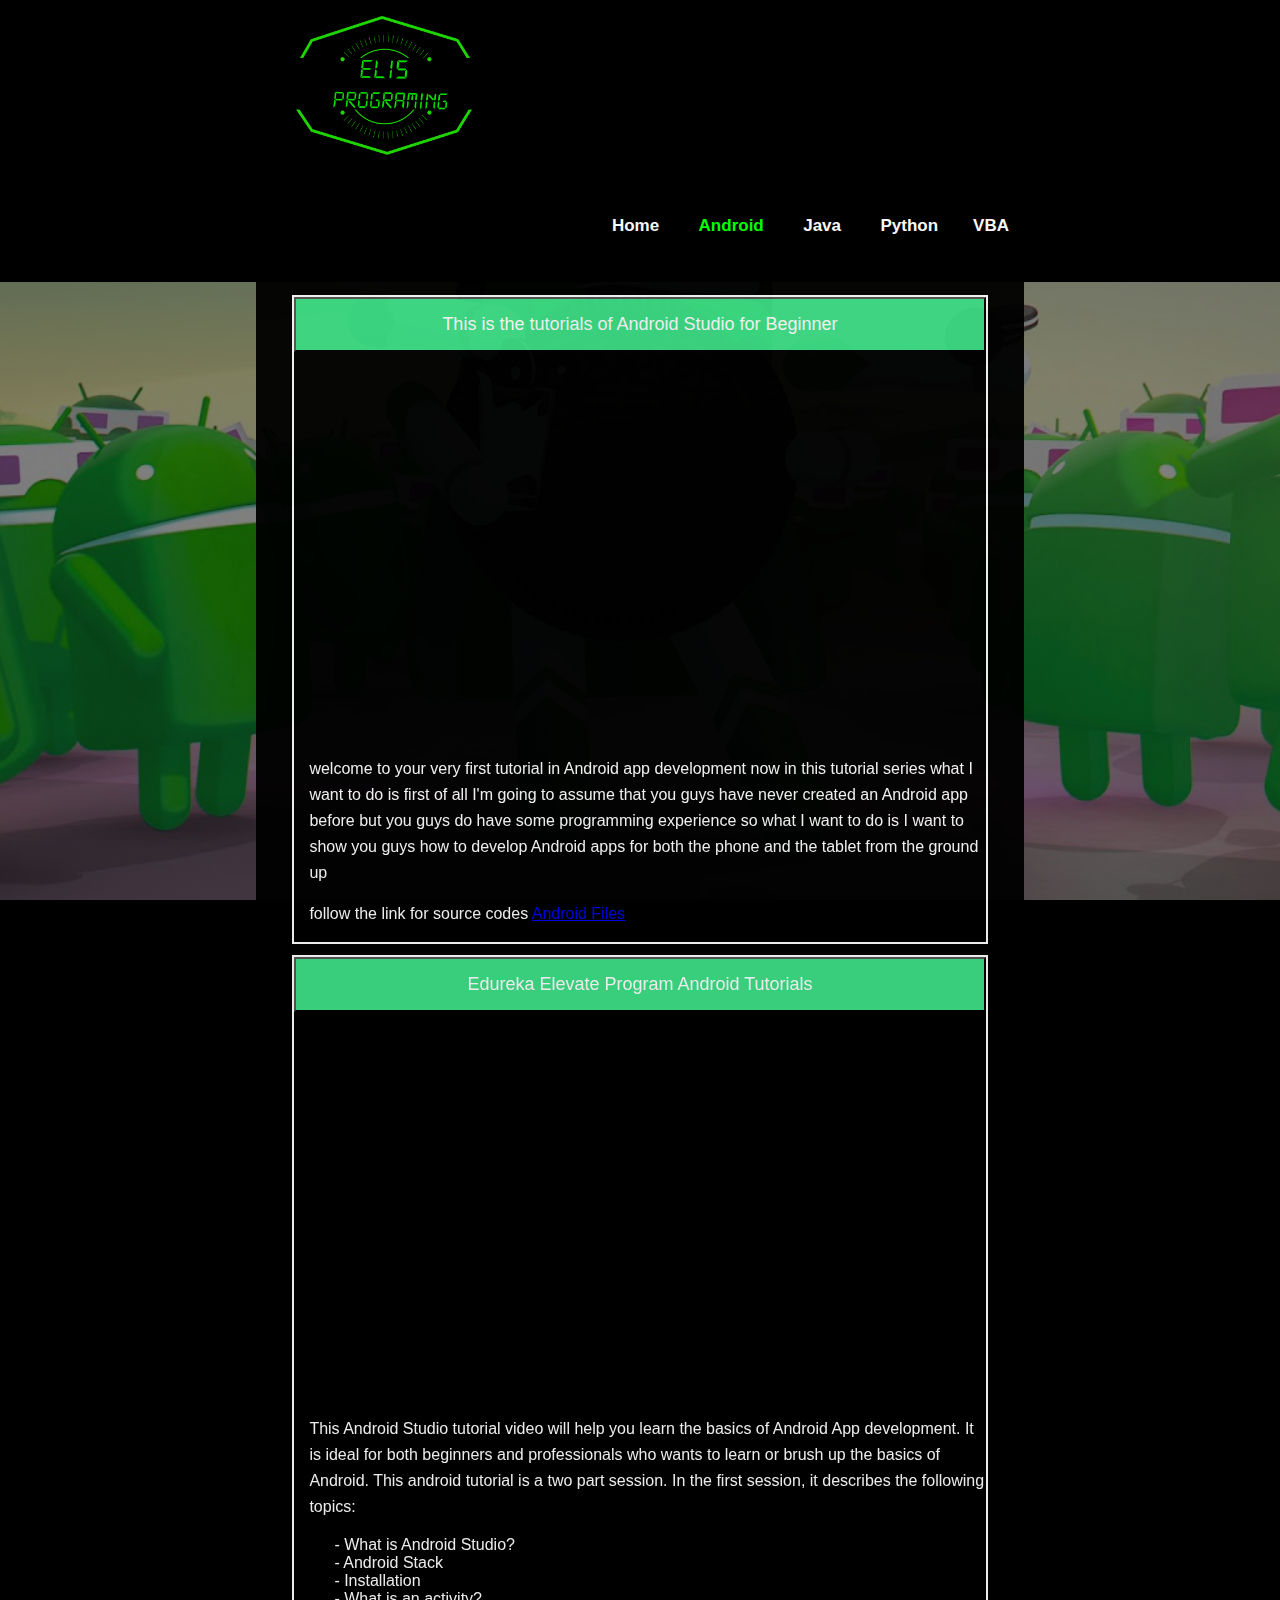
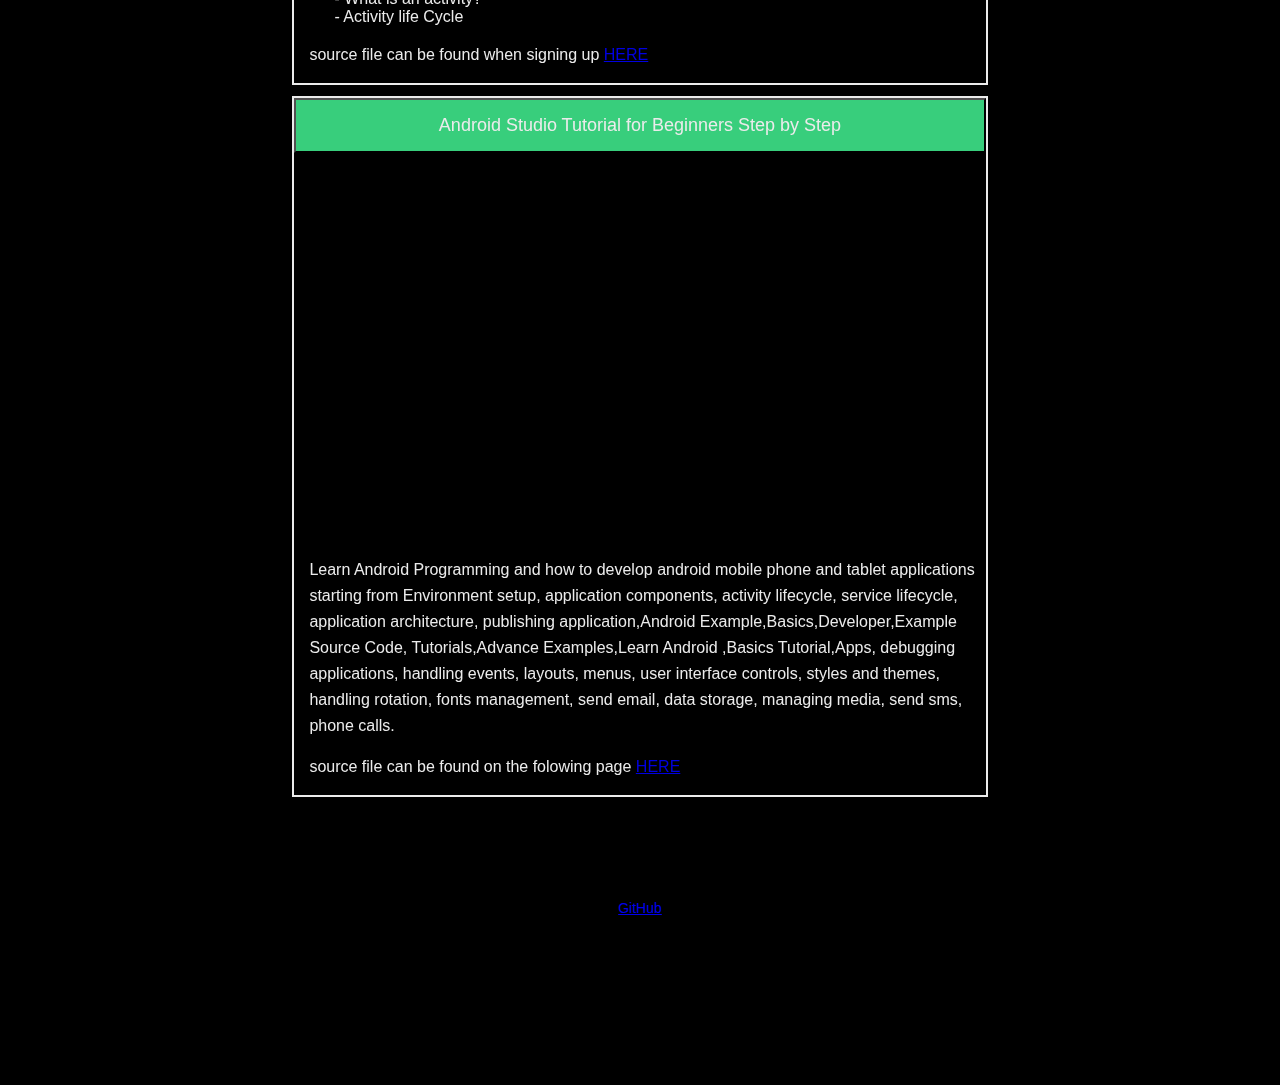
==== android.html @ 009759c1 "Added page for android..." ====
<!DOCTYPE html>
<html>
    <head>
        <title>ELI5 - Android</title>
        <link rel="stylesheet" href="css/base.css" type="text/css">
        <link rel="stylesheet" href="css/android.css" type="text/css">
        <script src="js/eli5.js"></script>
    </head>

    <body>
        <!-- HEADER -->
        <header class="header-section">
            <div class="logo">
                <a href="./index.html">
                    <img src="images/logo.png" alt="">
                </a>
            </div>
            <div class="menubar">
                <ul>
                    <li><a href="./index.html">Home</a></li>
                    <li class="active"><a href="./android.html">Android</a></li>
                    <li><a href="./java.html">Java</a></li>
                    <li><a href="./python.html">Python</a>
                    <li><a href="./vba.html">VBA</a></li>
                    </li>
                </ul>
            </div>
        </header>
        <!-- HEADER END -->

        <!-- CONTENT -->
        <section class="content-section">
            <div class="container">
                <div class="video">
                    <button class="video-button" onclick="event_expand('new-boston')">This is the tutorials of Android Studio for Beginner</button>
                    <div class="video-text" id="new-boston">
                        <iframe class="video-iframe" src="https://www.youtube.com/embed/videoseries?list=PL6gx4Cwl9DGBsvRxJJOzG4r4k_zLKrnxl" frameborder="0" allow="accelerometer; autoplay; encrypted-media; gyroscope; picture-in-picture" allowfullscreen></iframe>
                        <div class="text">
                            <p>welcome to your very first
                                tutorial in Android app development now
                                in this tutorial series what I want to
                                do is first of all I'm going to assume
                                that you guys have never created an
                                Android app before but you guys do have
                                some programming experience so what I
                                want to do is I want to show you guys
                                how to develop Android apps for both the
                                phone and the tablet from the ground up</p>
                            <p>follow the link for source codes <a href="https://github.com/buckyroberts/Source-Code-from-Tutorials/tree/master/Android_Beginners" target="_blank">Android Files</a> </p>
                        </div>
                    </div>
                </div>

                <div class="video">
                    <button class="video-button" onclick="event_expand('edureka')">Edureka Elevate Program Android Tutorials</button>
                    <div class="video-text" id="edureka">
                        <iframe class="video-iframe" src="https://www.youtube.com/embed/videoseries?list=PL9ooVrP1hQOFUMO28LGDXqzdCeeo60sAL" frameborder="0" allow="accelerometer; autoplay; encrypted-media; gyroscope; picture-in-picture" allowfullscreen></iframe>
                        <div class="text">
                            <p>This Android Studio tutorial video will help you learn the basics of Android App development.
                                It is ideal for both beginners and professionals who wants to learn or brush up the basics of Android.
                                This android tutorial is a two part session. In the first session, it describes the following topics:</p>
                                <ul>
                                <li>- What is Android Studio?</li>
                                <li>- Android Stack</li>
                                <li>- Installation</li>
                                <li>- What is an activity?</li>
                                <li>- Activity life Cycle</li>
                                </ul>
                            <p>source file can be found when signing up <a href="https://www.edureka.co/edureka-elevate/software-programming?utm_source=youtube&utm_medium=desc&utm_campaign=elevate-android" target="_blank" >HERE</a> </p>
                        </div>
                    </div>
                </div>

                <div class="video">
                    <button class="video-button" onclick="event_expand('programming-knowledge')">Android Studio Tutorial for Beginners Step by Step</button>
                    <div class="video-text" id="programming-knowledge">
                        <iframe class="video-iframe" src="https://www.youtube.com/embed/videoseries?list=PLS1QulWo1RIbb1cYyzZpLFCKvdYV_yJ-E" frameborder="0" allow="accelerometer; autoplay; encrypted-media; gyroscope; picture-in-picture" allowfullscreen></iframe>
                        <div class="text">
                            <p> Learn Android Programming and how to develop android mobile phone and tablet applications starting from Environment setup, application components,
                                activity lifecycle, service lifecycle, application architecture, publishing application,Android Example,Basics,Developer,Example Source Code,
                                Tutorials,Advance Examples,Learn Android ,Basics Tutorial,Apps, debugging  applications, handling events, layouts, menus,  user interface controls,
                                styles and themes,  handling rotation, fonts management, send email, data storage, managing media, send sms, phone calls.</p>
                            <p>source file can be found on the folowing page <a href="http://www.codebind.com/android-examples/" target="_blank" >HERE</a> </p>
                        </div>
                    </div>
                </div>
            </div>
        </section>
        <!-- CONTENT END -->

        <!-- FOOTER -->
        <footer class="footer-section">
            <div class="source-link">
                <a href="https://www.github.com/AndrewGrim/eli5programming" target="_blank">GitHub</a>
            </div>
        </footer>
        <!-- FOOTER END -->
    </body>
</html>
---- css/base.css ----
/*==============================================================================
                                DEFAULT SECTION
==============================================================================*/

html, body {
	margin: 0;
	padding: 0;
	height: 100%;
	font-family: "Libre Franklin", sans-serif;
	color: #f8f8f8;
	background-color: #000000;
}

p {
	font-size: 16px;
	font-family: "Libre Franklin", sans-serif;
	color: #f8f8f8;
	font-weight: 400;
	line-height: 26px;
	margin: 0 0 15px 0;
	padding-left: 15px;
}

img {
	max-width: 100%;
}

a:visited {
	color: #3d5afa;
}

a:hover {
	text-decoration: none;
	outline: none;
	color: #00ff00;
}

/*==============================================================================
                                HEADER SECTION
==============================================================================*/

.header-section {
	background: #000000;
	display: inline-block;
}

.menubar {
	text-align: right;
	padding-right: 15px;
}

.menubar a {
	text-decoration: none;
}

.menubar ul li {
	display: inline-block;
	list-style: none;
	margin-left: 35px;
	position: relative;
}

.menubar ul li.active a {
	color: #00ff00;
}

.menubar ul li:hover>a {
	color: #00ff00;
}

.menubar ul li a {
	font-size: 17px;
	color: #f8f8f8;
	font-weight: 700;
	display: inline-block;
	padding: 25px 0 30px;
}

/*
Desktop media query.
*/
@media only screen and (min-width: 1200px) {
	.header-section {
		width: 60%;
		padding-left: 20%;
		padding-right: 20%;
	}

	.logo img {
		width: 256px;
	}
}

/*
Mobile media query.
*/
@media only screen and (max-width: 1200px) {
	.header-section {
		width: 100%;
	}

	.logo img {
		width: 128px;
	}

	.menubar ul li {
		margin-left: 25px;
	}
}

/*==============================================================================
                                CONTENT SECTION
==============================================================================*/

/*
Div that holds most content of the webpage excluding the header and footer.
*/
.content-section {
	min-height: 800px;
	background-color: #000000;
	display: inline-block;
}

/*
Top level div for everything in the content-section.
*/
.container {
	background-color: #000000;
	display: inline-block;
}


/*
Desktop media query.
*/
@media only screen and (min-width: 1200px) {
	.content-section {
		width: 60%;
		margin-left: 20%;
		margin-right: 20%;
	}
	
	.container {
		width: 90%;
		margin-left: 5%;
		margin-right: 5%;
	}
}

/*
Mobile media query.
*/
@media only screen and (max-width: 1200px) {
	.content-section {
		width: 100%;
		margin-left: 0%;
		margin-right: 0%;
	}

	.container {
		width: 96%;
		margin-left: 2%;
		margin-right: 2%;
	}
}

/*==============================================================================
                                FOOTER SECTION
==============================================================================*/

.footer-section {
	background: #000000;
	padding-top: 80px;
	padding-bottom: 50px;
}

.source-link {
	padding-top: 25px;
	text-align: center;
	font-size: 14px;
}

/*
Desktop media query.
*/
@media only screen and (min-width: 1200px) {
	.footer-section {
		min-height: 160px;
	}
}

/*==============================================================================
                                VIDEO SECTION
==============================================================================*/

/*
Top video div containing all elements that belong to a particular video or playlist
*/
.video {
	margin-top: 15px;
	outline-width: 2px;
	outline-style: solid;
	outline-color: #f8f8f8;
}

/*
Button that shows or hides a video and its associated video-text.
*/
.video-button {
	background-color: #282828;
	font-size: 18px;
	color: #f8f8f8;
	padding: 15px;
	width: 100%;
}

/*
Frame that holds the embedded youtube video.
*/
.video-iframe {
	width: 100%;
	height: 400px;
}

/* 
Div containing the embedded video with the accompanying text.

Set to "inline-block" by default so that each video text is shown on page load until the user closes it.
*/
.video-text { 
	display: inline-block;
	width: 100%;
}
---- css/android.css ----
html,body{
    background-image:linear-gradient(rgba(0,0,0,0.5),rgba(0,0,0,0.5)), url('../images/android_background.jpg');
    background-repeat: no-repeat;
    background-attachment: fixed;
    background-position: center;
    background-size: cover;
}

.content-section {
    opacity: 0.95;
}

.text ul li {
    list-style: none;
}

.video-button {
	background-color: #3CDA83;
}
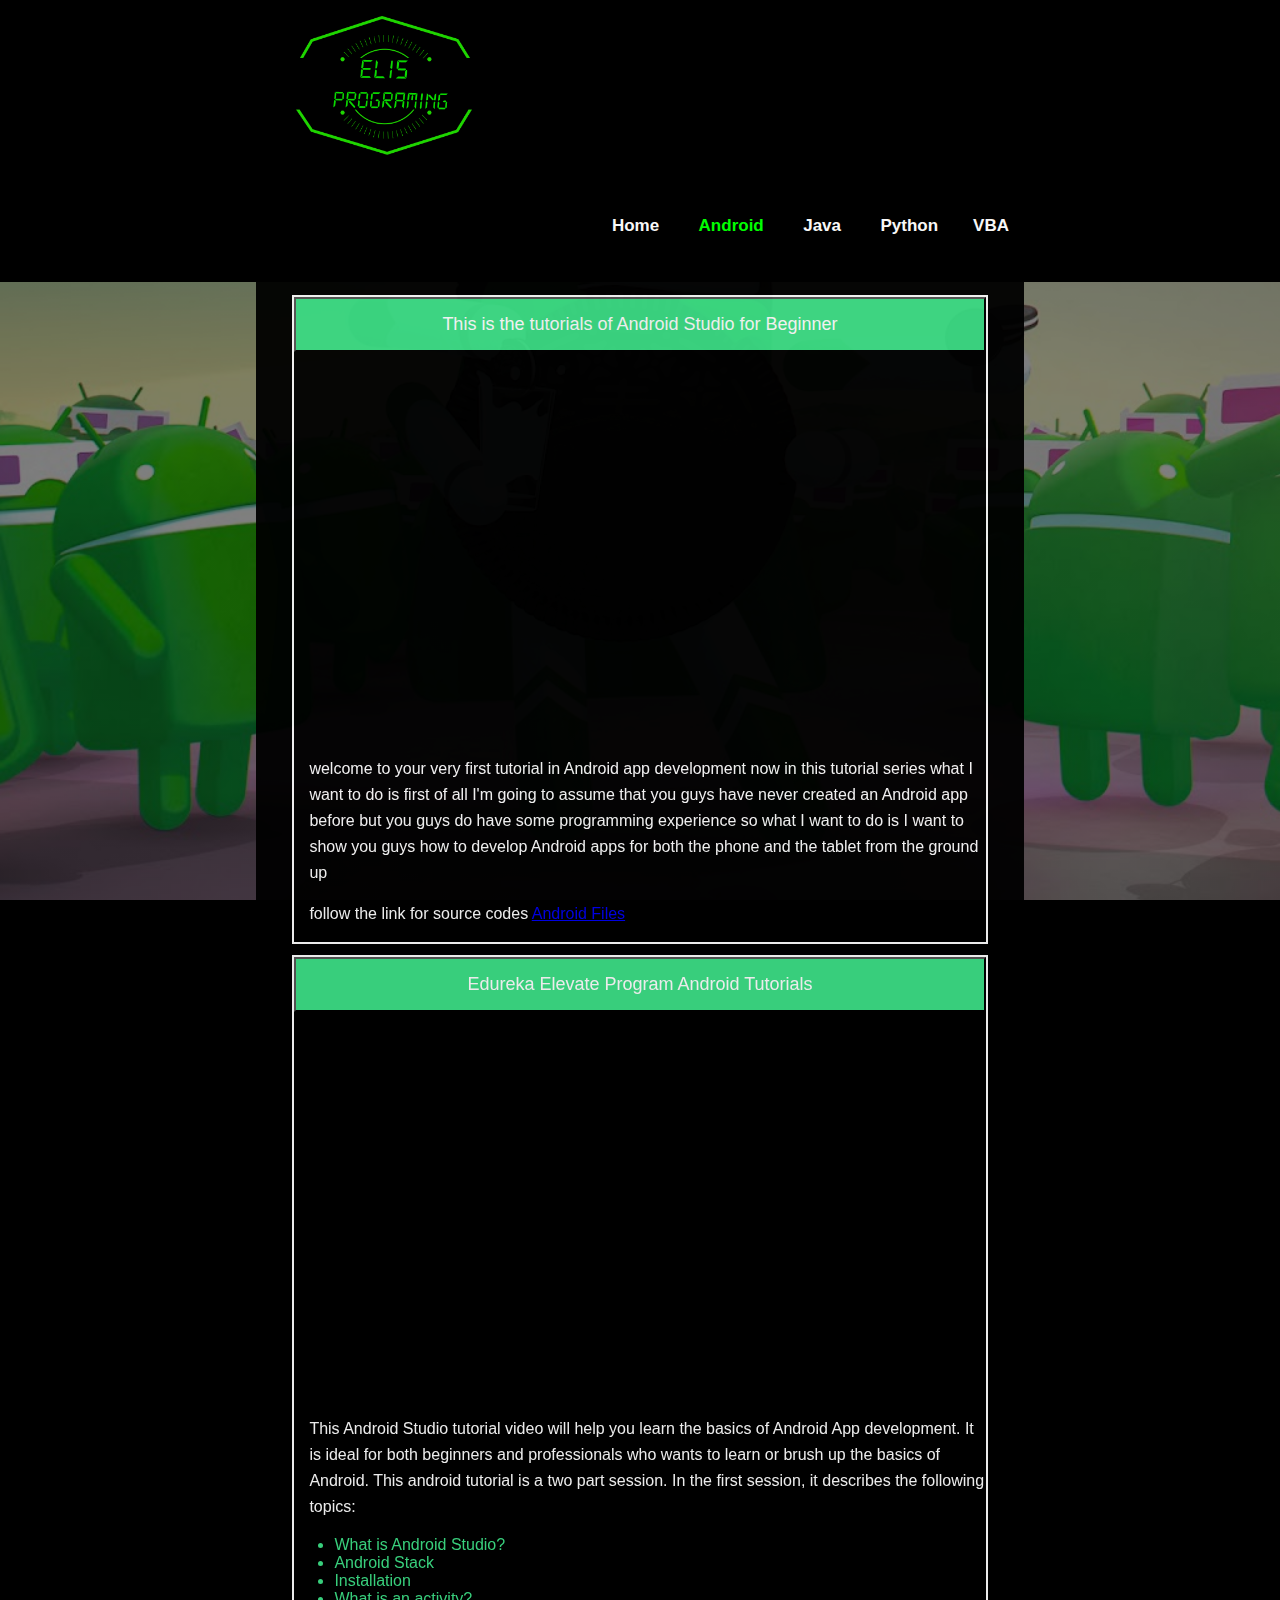
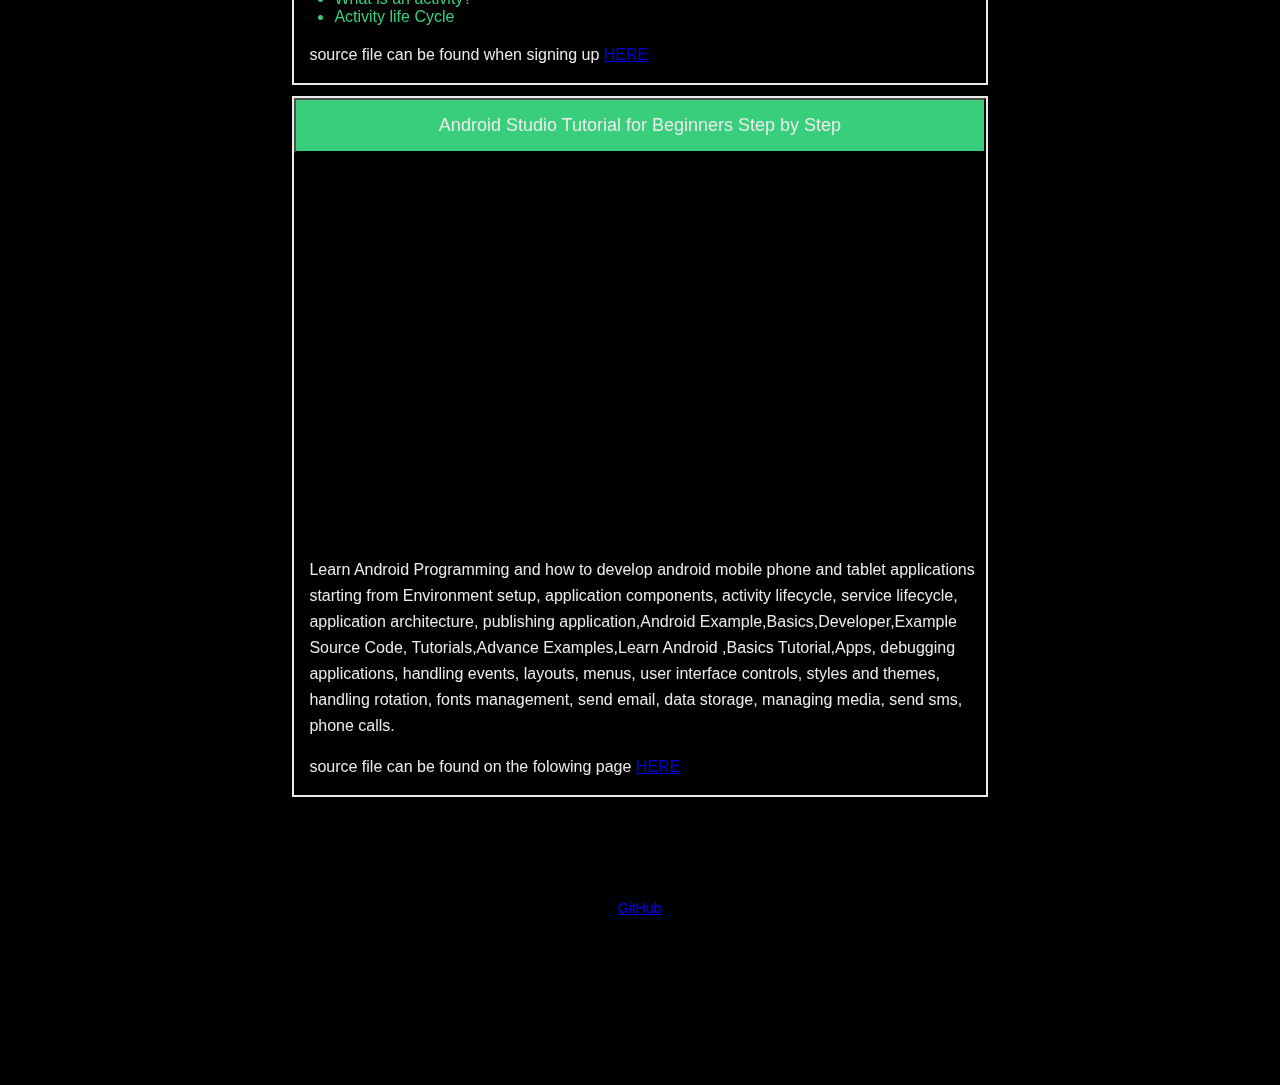
==== commit 52346f9d: "Small stylistic changes to android" ====
--- a/android.html
+++ b/android.html
@@ -60,11 +60,11 @@
                                 It is ideal for both beginners and professionals who wants to learn or brush up the basics of Android.
                                 This android tutorial is a two part session. In the first session, it describes the following topics:</p>
                                 <ul>
-                                <li>- What is Android Studio?</li>
-                                <li>- Android Stack</li>
-                                <li>- Installation</li>
-                                <li>- What is an activity?</li>
-                                <li>- Activity life Cycle</li>
+                                    <li>What is Android Studio?</li>
+                                    <li>Android Stack</li>
+                                    <li>Installation</li>
+                                    <li>What is an activity?</li>
+                                    <li>Activity life Cycle</li>
                                 </ul>
                             <p>source file can be found when signing up <a href="https://www.edureka.co/edureka-elevate/software-programming?utm_source=youtube&utm_medium=desc&utm_campaign=elevate-android" target="_blank" >HERE</a> </p>
                         </div>
--- a/css/android.css
+++ b/css/android.css
@@ -10,8 +10,8 @@
     opacity: 0.95;
 }
 
-.text ul li {
-    list-style: none;
+ul li {
+    color: #3CDA83;
 }
 
 .video-button {
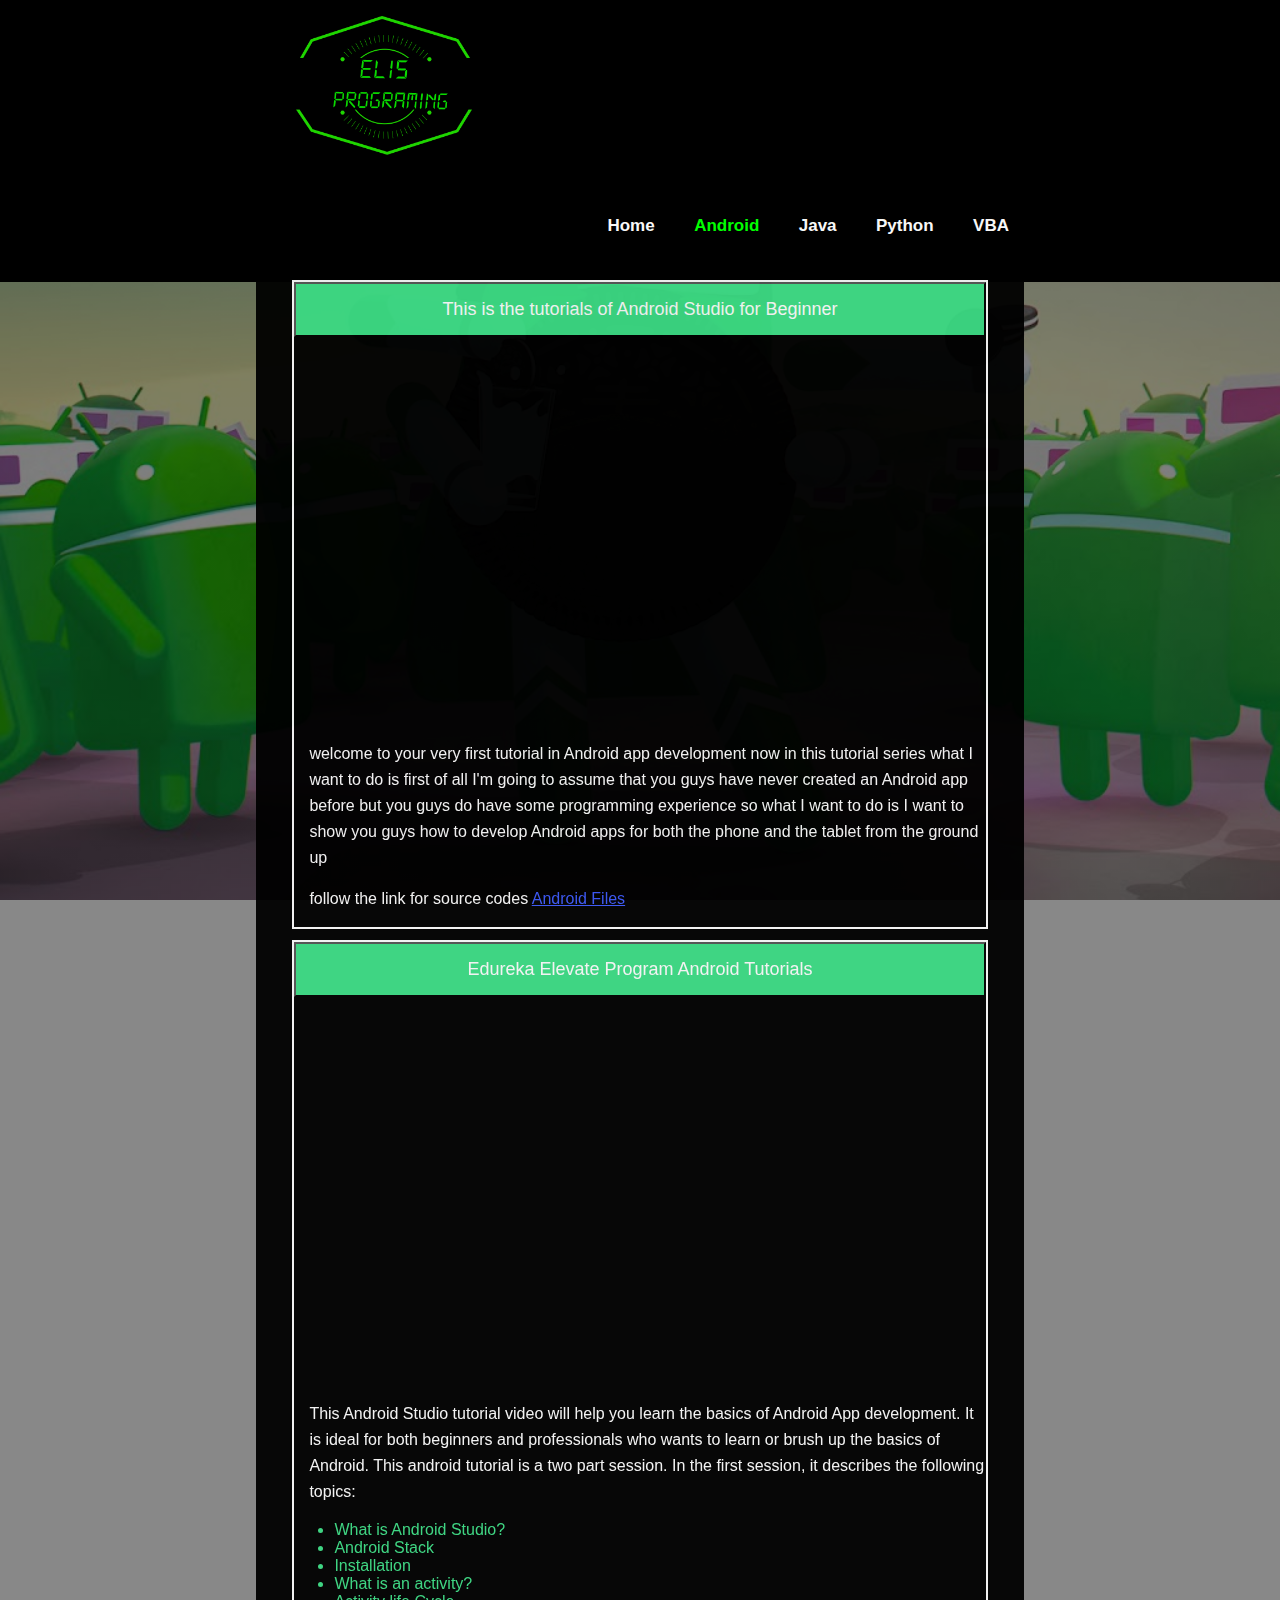
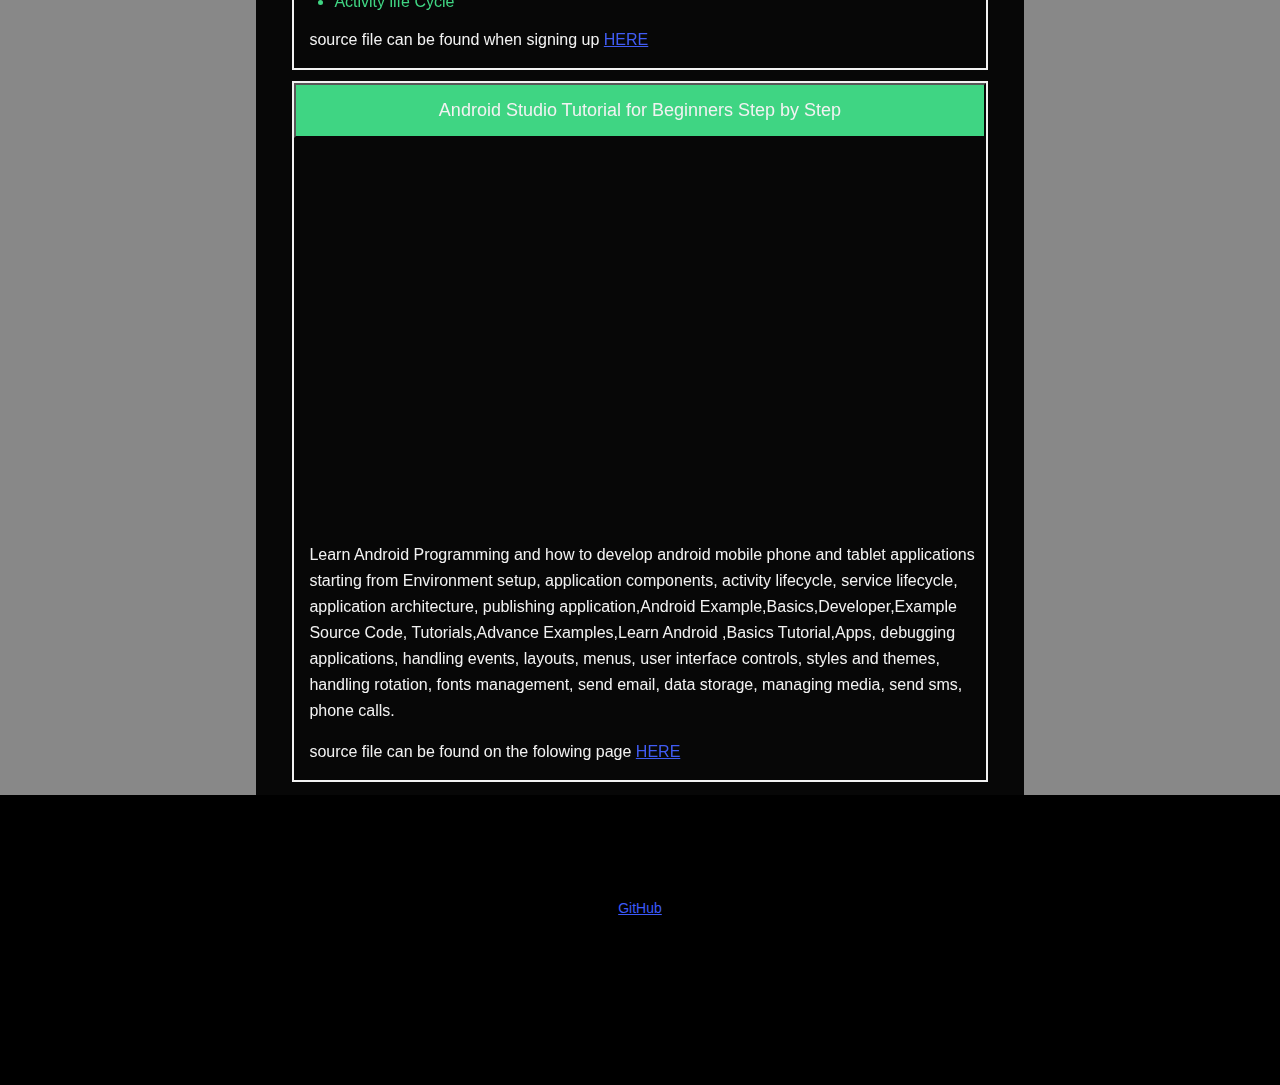
==== commit 45fdb4d2: "Fixed some tag declarations" ====
--- a/android.html
+++ b/android.html
@@ -20,9 +20,8 @@
                     <li><a href="./index.html">Home</a></li>
                     <li class="active"><a href="./android.html">Android</a></li>
                     <li><a href="./java.html">Java</a></li>
-                    <li><a href="./python.html">Python</a>
+                    <li><a href="./python.html">Python</a></li>
                     <li><a href="./vba.html">VBA</a></li>
-                    </li>
                 </ul>
             </div>
         </header>
@@ -36,7 +35,8 @@
                     <div class="video-text" id="new-boston">
                         <iframe class="video-iframe" src="https://www.youtube.com/embed/videoseries?list=PL6gx4Cwl9DGBsvRxJJOzG4r4k_zLKrnxl" frameborder="0" allow="accelerometer; autoplay; encrypted-media; gyroscope; picture-in-picture" allowfullscreen></iframe>
                         <div class="text">
-                            <p>welcome to your very first
+                            <p>
+                                welcome to your very first
                                 tutorial in Android app development now
                                 in this tutorial series what I want to
                                 do is first of all I'm going to assume
@@ -45,8 +45,11 @@
                                 some programming experience so what I
                                 want to do is I want to show you guys
                                 how to develop Android apps for both the
-                                phone and the tablet from the ground up</p>
-                            <p>follow the link for source codes <a href="https://github.com/buckyroberts/Source-Code-from-Tutorials/tree/master/Android_Beginners" target="_blank">Android Files</a> </p>
+                                phone and the tablet from the ground up
+                            </p>
+                            <p>
+                                follow the link for source codes <a href="https://github.com/buckyroberts/Source-Code-from-Tutorials/tree/master/Android_Beginners" target="_blank">Android Files</a>
+                            </p>
                         </div>
                     </div>
                 </div>
@@ -58,15 +61,18 @@
                         <div class="text">
                             <p>This Android Studio tutorial video will help you learn the basics of Android App development.
                                 It is ideal for both beginners and professionals who wants to learn or brush up the basics of Android.
-                                This android tutorial is a two part session. In the first session, it describes the following topics:</p>
-                                <ul>
-                                    <li>What is Android Studio?</li>
-                                    <li>Android Stack</li>
-                                    <li>Installation</li>
-                                    <li>What is an activity?</li>
-                                    <li>Activity life Cycle</li>
-                                </ul>
-                            <p>source file can be found when signing up <a href="https://www.edureka.co/edureka-elevate/software-programming?utm_source=youtube&utm_medium=desc&utm_campaign=elevate-android" target="_blank" >HERE</a> </p>
+                                This android tutorial is a two part session. In the first session, it describes the following topics:
+                            </p>
+                            <ul>
+                                <li>What is Android Studio?</li>
+                                <li>Android Stack</li>
+                                <li>Installation</li>
+                                <li>What is an activity?</li>
+                                <li>Activity life Cycle</li>
+                            </ul>
+                            <p>
+                                source file can be found when signing up <a href="https://www.edureka.co/edureka-elevate/software-programming?utm_source=youtube&utm_medium=desc&utm_campaign=elevate-android" target="_blank" >HERE</a>
+                            </p>
                         </div>
                     </div>
                 </div>
@@ -76,11 +82,15 @@
                     <div class="video-text" id="programming-knowledge">
                         <iframe class="video-iframe" src="https://www.youtube.com/embed/videoseries?list=PLS1QulWo1RIbb1cYyzZpLFCKvdYV_yJ-E" frameborder="0" allow="accelerometer; autoplay; encrypted-media; gyroscope; picture-in-picture" allowfullscreen></iframe>
                         <div class="text">
-                            <p> Learn Android Programming and how to develop android mobile phone and tablet applications starting from Environment setup, application components,
+                            <p>
+                                Learn Android Programming and how to develop android mobile phone and tablet applications starting from Environment setup, application components,
                                 activity lifecycle, service lifecycle, application architecture, publishing application,Android Example,Basics,Developer,Example Source Code,
                                 Tutorials,Advance Examples,Learn Android ,Basics Tutorial,Apps, debugging  applications, handling events, layouts, menus,  user interface controls,
-                                styles and themes,  handling rotation, fonts management, send email, data storage, managing media, send sms, phone calls.</p>
-                            <p>source file can be found on the folowing page <a href="http://www.codebind.com/android-examples/" target="_blank" >HERE</a> </p>
+                                styles and themes,  handling rotation, fonts management, send email, data storage, managing media, send sms, phone calls.
+                            </p>
+                            <p>
+                                source file can be found on the folowing page <a href="http://www.codebind.com/android-examples/" target="_blank" >HERE</a>
+                            </p>
                         </div>
                     </div>
                 </div>
--- a/css/base.css
+++ b/css/base.css
@@ -3,36 +3,36 @@
 ==============================================================================*/
 
 html, body {
-	margin: 0;
-	padding: 0;
-	height: 100%;
-	font-family: "Libre Franklin", sans-serif;
-	color: #f8f8f8;
-	background-color: #000000;
+    margin: 0;
+    padding: 0;
+    height: 100%;
+    font-family: "Libre Franklin", sans-serif;
+    color: #f8f8f8;
+    background-color: #888888;
 }
 
 p {
-	font-size: 16px;
-	font-family: "Libre Franklin", sans-serif;
-	color: #f8f8f8;
-	font-weight: 400;
-	line-height: 26px;
-	margin: 0 0 15px 0;
-	padding-left: 15px;
+    font-size: 16px;
+    font-family: "Libre Franklin", sans-serif;
+    color: #f8f8f8;
+    font-weight: 400;
+    line-height: 26px;
+    margin: 0 0 15px 0;
+    padding-left: 15px;
 }
 
 img {
-	max-width: 100%;
-}
-
-a:visited {
-	color: #3d5afa;
+    max-width: 100%;
+}
+
+a {
+    color: #3d5afa;
 }
 
 a:hover {
-	text-decoration: none;
-	outline: none;
-	color: #00ff00;
+    text-decoration: none;
+    outline: none;
+    color: #00ff00;
 }
 
 /*==============================================================================
@@ -40,72 +40,72 @@
 ==============================================================================*/
 
 .header-section {
-	background: #000000;
-	display: inline-block;
+    background: #000000;
+    display: inline-block;
 }
 
 .menubar {
-	text-align: right;
-	padding-right: 15px;
+    text-align: right;
+    padding-right: 15px;
 }
 
 .menubar a {
-	text-decoration: none;
+    text-decoration: none;
 }
 
 .menubar ul li {
-	display: inline-block;
-	list-style: none;
-	margin-left: 35px;
-	position: relative;
+    display: inline-block;
+    list-style: none;
+    margin-left: 35px;
+    position: relative;
 }
 
 .menubar ul li.active a {
-	color: #00ff00;
+    color: #00ff00;
 }
 
 .menubar ul li:hover>a {
-	color: #00ff00;
+    color: #00ff00;
 }
 
 .menubar ul li a {
-	font-size: 17px;
-	color: #f8f8f8;
-	font-weight: 700;
-	display: inline-block;
-	padding: 25px 0 30px;
+    font-size: 17px;
+    color: #f8f8f8;
+    font-weight: 700;
+    display: inline-block;
+    padding: 25px 0 30px;
 }
 
 /*
 Desktop media query.
 */
 @media only screen and (min-width: 1200px) {
-	.header-section {
-		width: 60%;
-		padding-left: 20%;
-		padding-right: 20%;
-	}
-
-	.logo img {
-		width: 256px;
-	}
+    .header-section {
+        width: 60%;
+        padding-left: 20%;
+        padding-right: 20%;
+    }
+
+    .logo img {
+        width: 256px;
+    }
 }
 
 /*
 Mobile media query.
 */
 @media only screen and (max-width: 1200px) {
-	.header-section {
-		width: 100%;
-	}
-
-	.logo img {
-		width: 128px;
-	}
-
-	.menubar ul li {
-		margin-left: 25px;
-	}
+    .header-section {
+        width: 100%;
+    }
+
+    .logo img {
+        width: 128px;
+    }
+
+    .menubar ul li {
+        margin-left: 25px;
+    }
 }
 
 /*==============================================================================
@@ -116,17 +116,17 @@
 Div that holds most content of the webpage excluding the header and footer.
 */
 .content-section {
-	min-height: 800px;
-	background-color: #000000;
-	display: inline-block;
+    min-height: 800px;
+    background-color: #000000;
+    display: inline-block;
 }
 
 /*
 Top level div for everything in the content-section.
 */
 .container {
-	background-color: #000000;
-	display: inline-block;
+    background-color: #000000;
+    display: inline-block;
 }
 
 
@@ -134,34 +134,34 @@
 Desktop media query.
 */
 @media only screen and (min-width: 1200px) {
-	.content-section {
-		width: 60%;
-		margin-left: 20%;
-		margin-right: 20%;
-	}
-	
-	.container {
-		width: 90%;
-		margin-left: 5%;
-		margin-right: 5%;
-	}
+    .content-section {
+        width: 60%;
+        margin-left: 20%;
+        margin-right: 20%;
+    }
+    
+    .container {
+        width: 90%;
+        margin-left: 5%;
+        margin-right: 5%;
+    }
 }
 
 /*
 Mobile media query.
 */
 @media only screen and (max-width: 1200px) {
-	.content-section {
-		width: 100%;
-		margin-left: 0%;
-		margin-right: 0%;
-	}
-
-	.container {
-		width: 96%;
-		margin-left: 2%;
-		margin-right: 2%;
-	}
+    .content-section {
+        width: 100%;
+        margin-left: 0%;
+        margin-right: 0%;
+    }
+
+    .container {
+        width: 96%;
+        margin-left: 2%;
+        margin-right: 2%;
+    }
 }
 
 /*==============================================================================
@@ -169,24 +169,24 @@
 ==============================================================================*/
 
 .footer-section {
-	background: #000000;
-	padding-top: 80px;
-	padding-bottom: 50px;
+    background: #000000;
+    padding-top: 80px;
+    padding-bottom: 50px;
 }
 
 .source-link {
-	padding-top: 25px;
-	text-align: center;
-	font-size: 14px;
+    padding-top: 25px;
+    text-align: center;
+    font-size: 14px;
 }
 
 /*
 Desktop media query.
 */
 @media only screen and (min-width: 1200px) {
-	.footer-section {
-		min-height: 160px;
-	}
+    .footer-section {
+        min-height: 160px;
+    }
 }
 
 /*==============================================================================
@@ -197,29 +197,29 @@
 Top video div containing all elements that belong to a particular video or playlist
 */
 .video {
-	margin-top: 15px;
-	outline-width: 2px;
-	outline-style: solid;
-	outline-color: #f8f8f8;
+    margin-bottom: 15px;
+    outline-width: 2px;
+    outline-style: solid;
+    outline-color: #f8f8f8;
 }
 
 /*
 Button that shows or hides a video and its associated video-text.
 */
 .video-button {
-	background-color: #282828;
-	font-size: 18px;
-	color: #f8f8f8;
-	padding: 15px;
-	width: 100%;
+    background-color: #282828;
+    font-size: 18px;
+    color: #f8f8f8;
+    padding: 15px;
+    width: 100%;
 }
 
 /*
 Frame that holds the embedded youtube video.
 */
 .video-iframe {
-	width: 100%;
-	height: 400px;
+    width: 100%;
+    height: 400px;
 }
 
 /* 
@@ -228,6 +228,6 @@
 Set to "inline-block" by default so that each video text is shown on page load until the user closes it.
 */
 .video-text { 
-	display: inline-block;
-	width: 100%;
+    display: inline-block;
+    width: 100%;
 }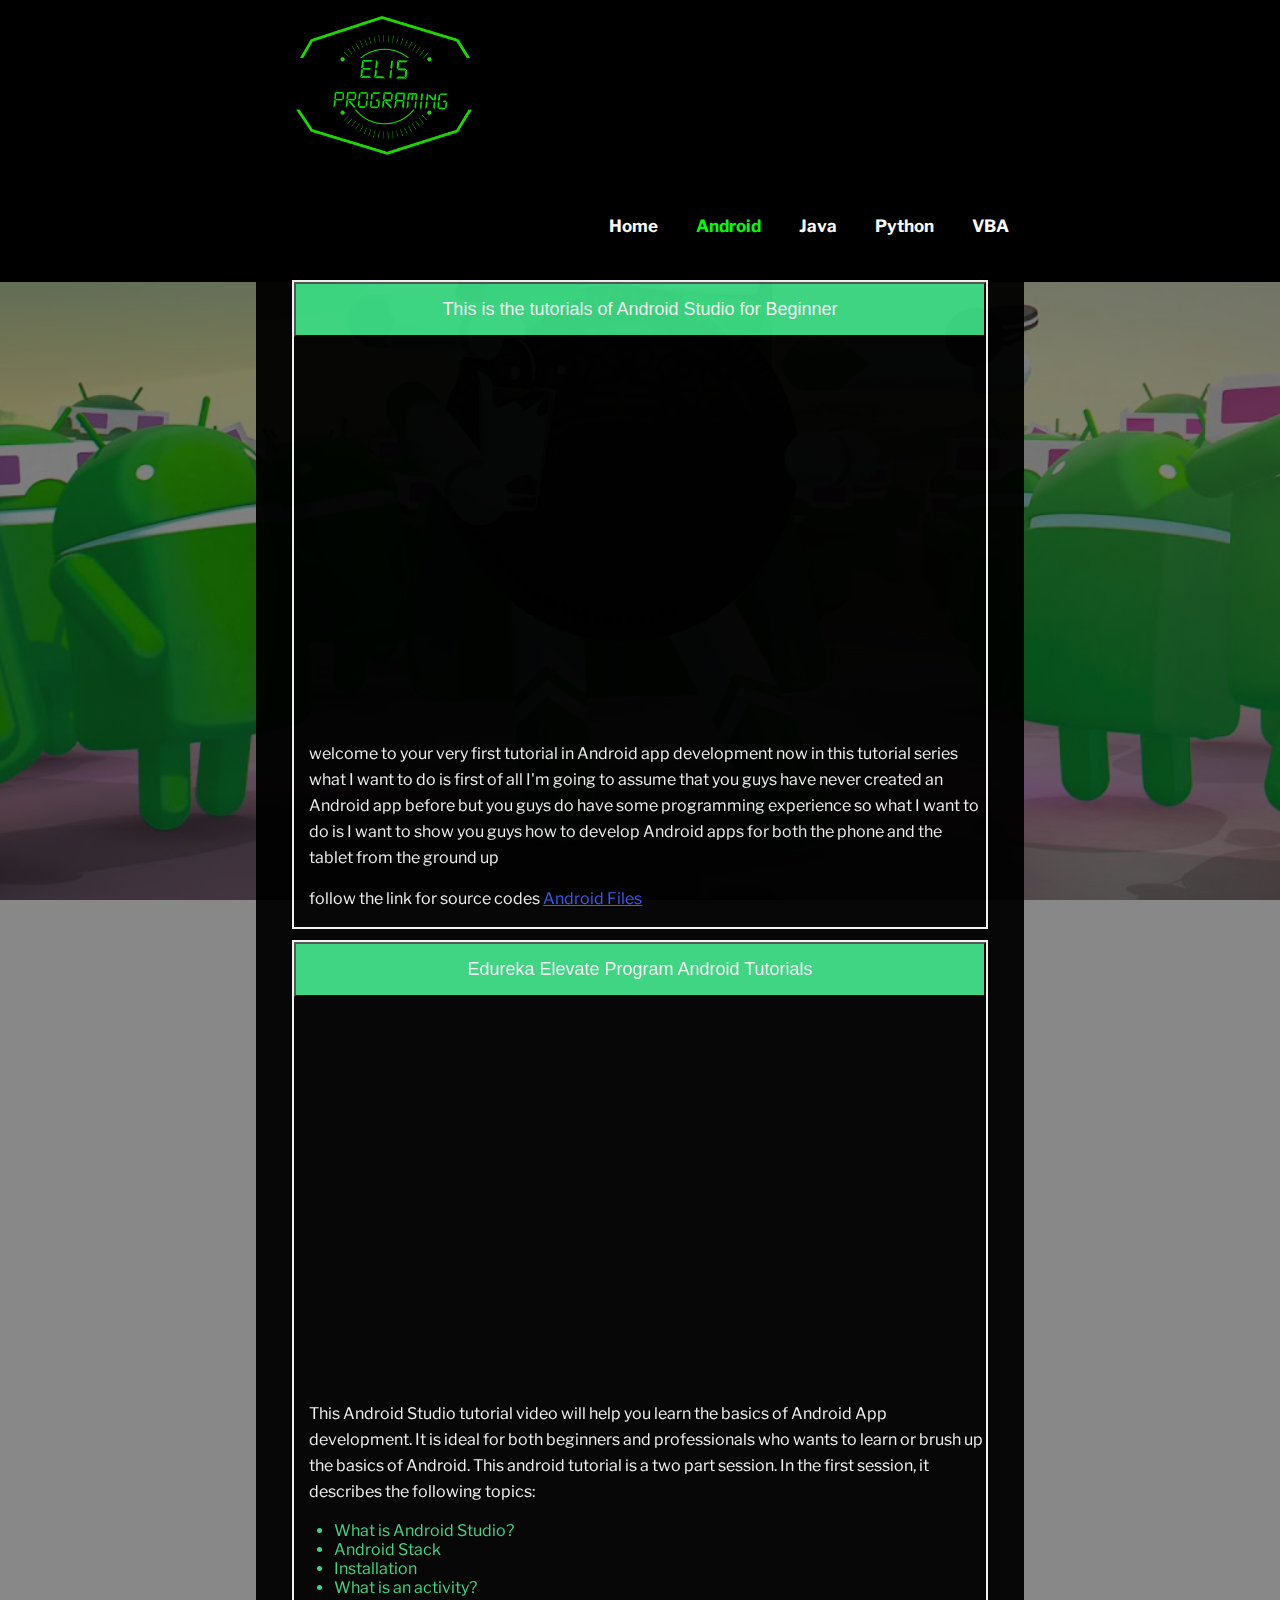
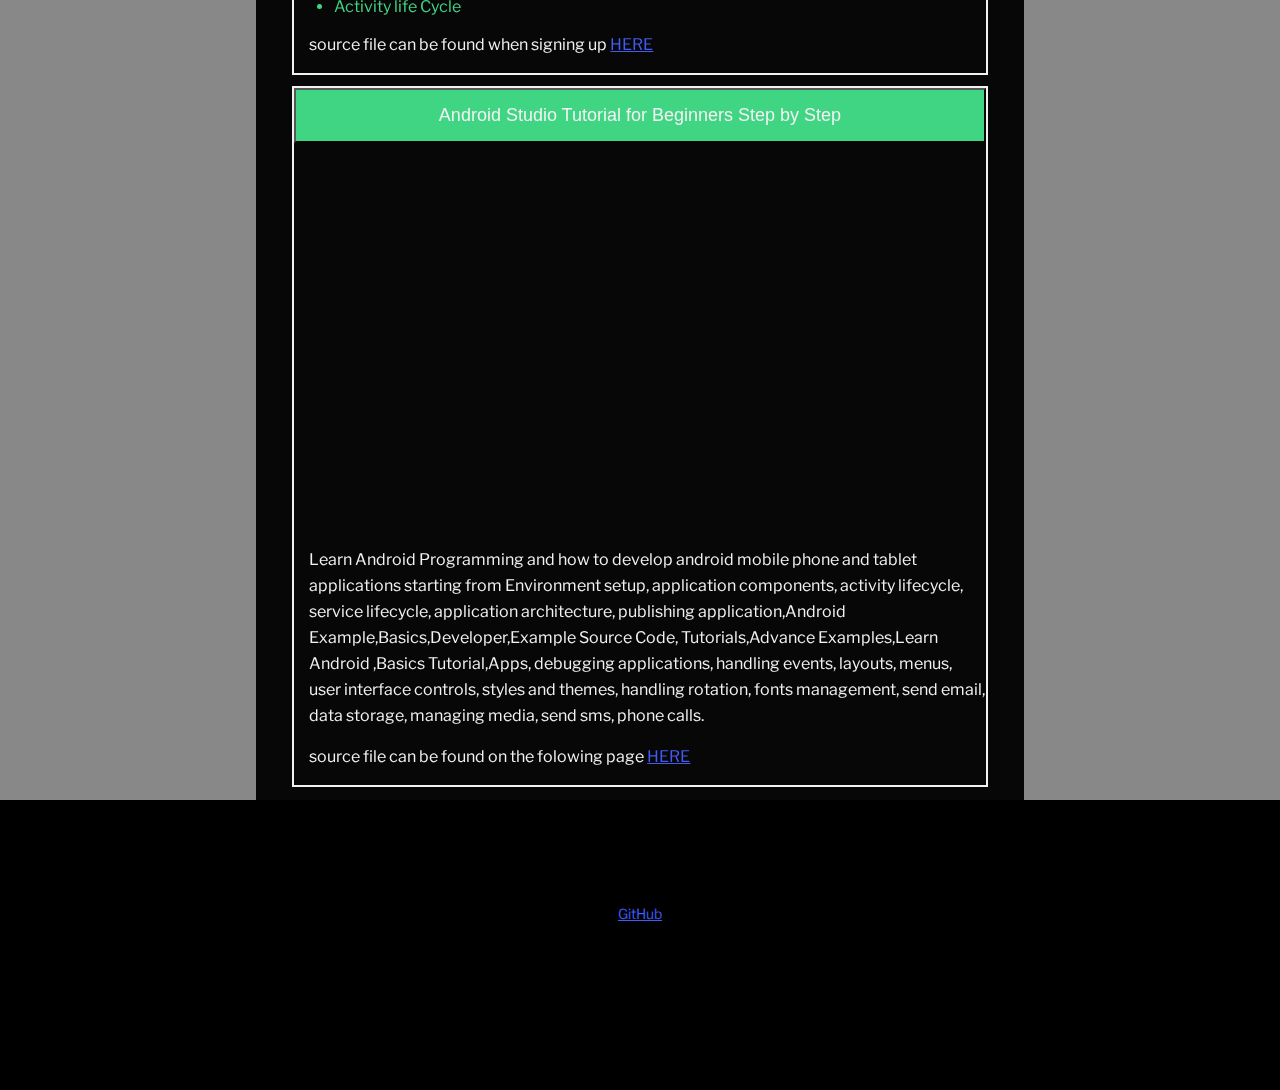
==== commit b8fa1c5f: "Fixed missing font link" ====
--- a/android.html
+++ b/android.html
@@ -2,6 +2,7 @@
 <html>
     <head>
         <title>ELI5 - Android</title>
+        <link href="https://fonts.googleapis.com/css?family=Libre+Franklin:400,500,600,700,800,900&display=swap" rel="stylesheet">
         <link rel="stylesheet" href="css/base.css" type="text/css">
         <link rel="stylesheet" href="css/android.css" type="text/css">
         <script src="js/eli5.js"></script>
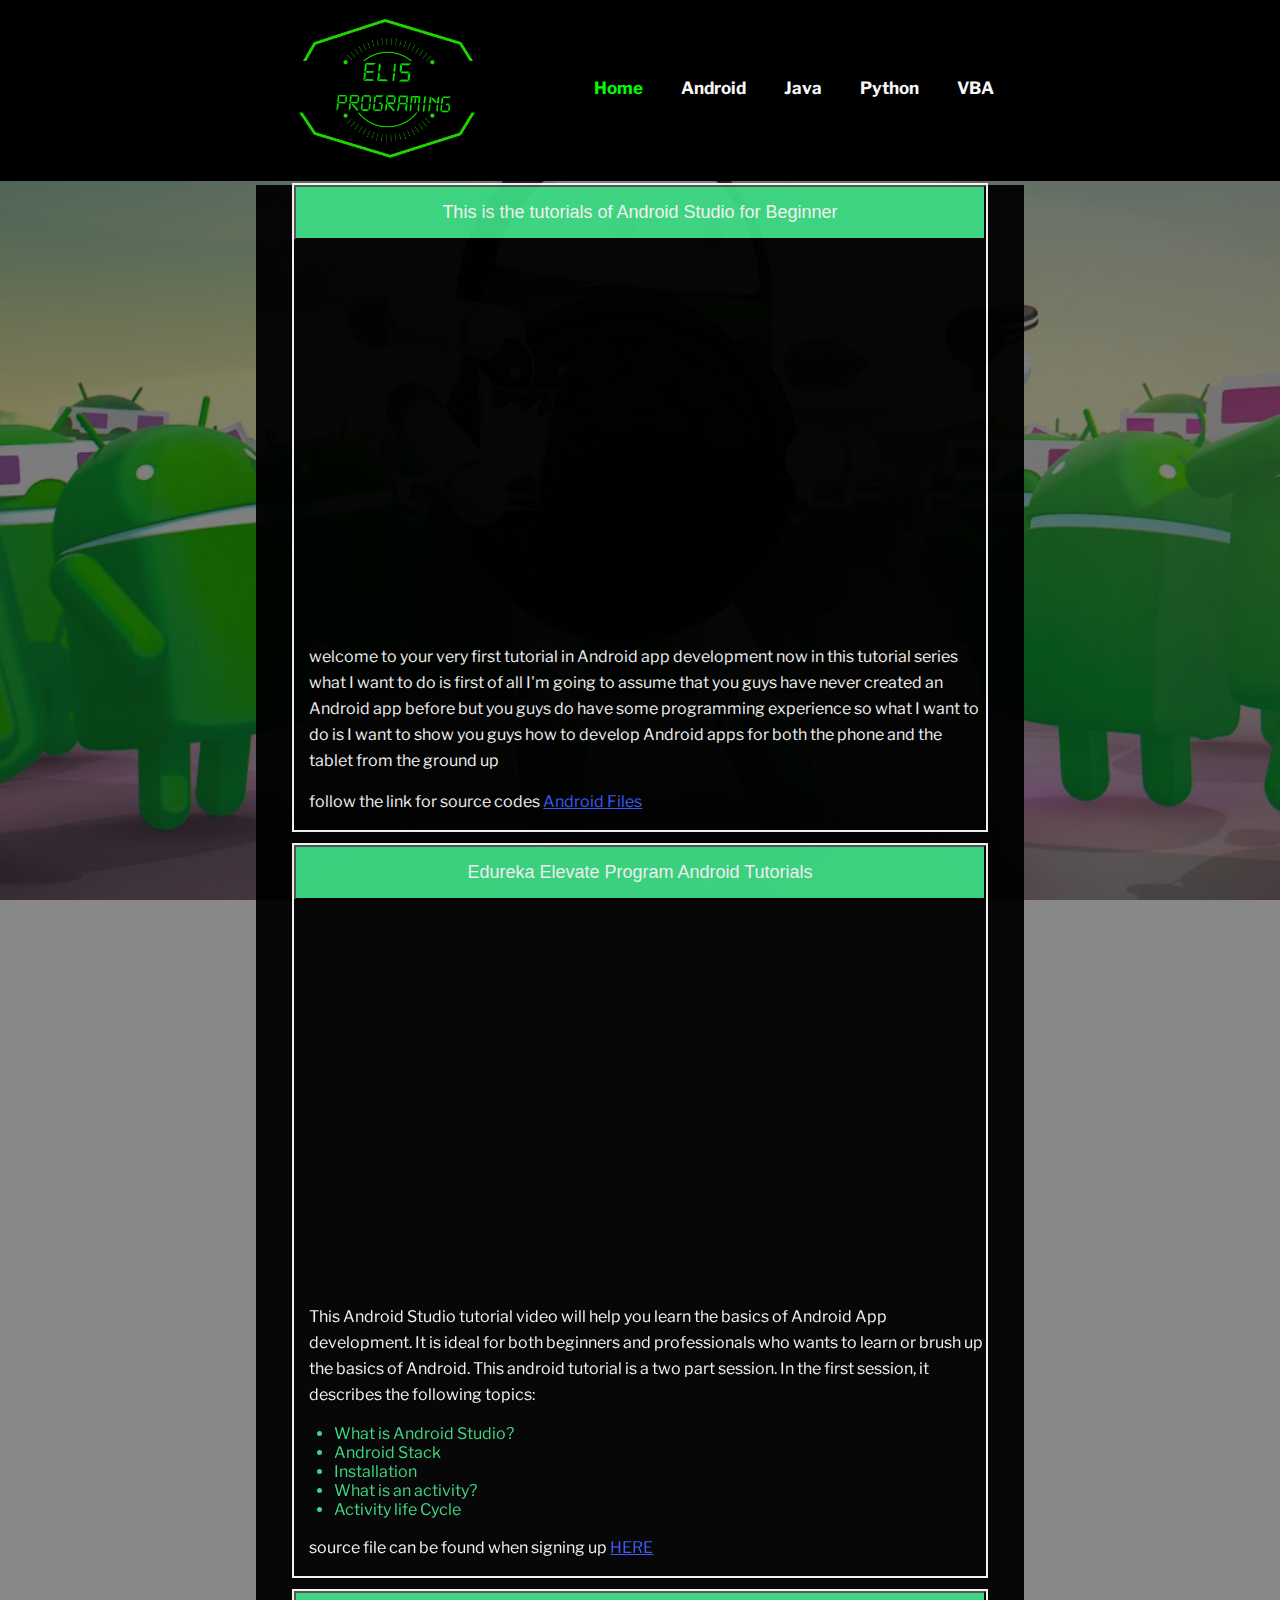
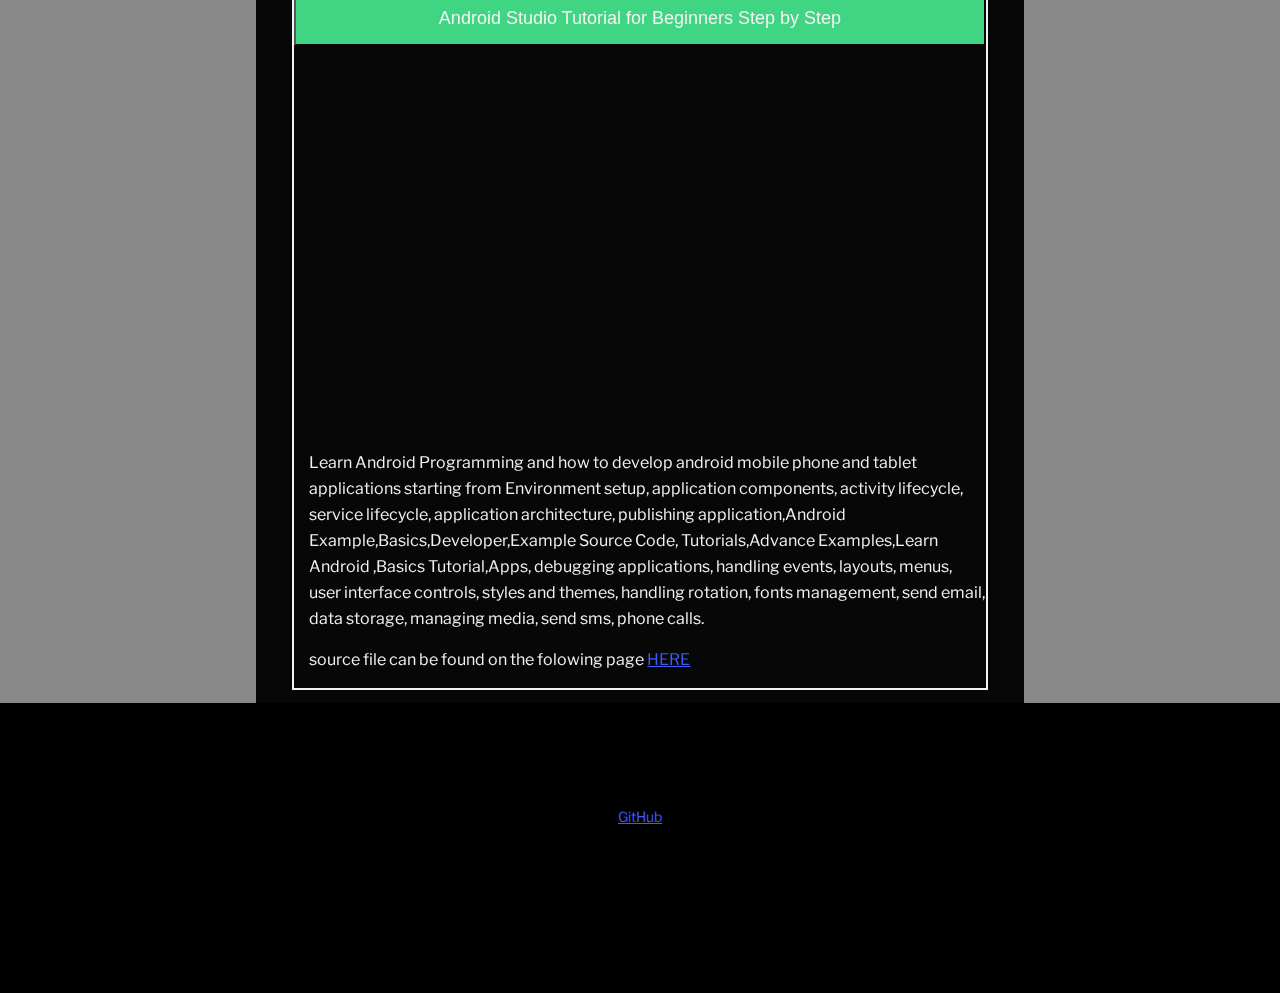
==== commit 4bf2f952: "Added table around header elements..." ====
--- a/android.html
+++ b/android.html
@@ -11,20 +11,28 @@
     <body>
         <!-- HEADER -->
         <header class="header-section">
-            <div class="logo">
-                <a href="./index.html">
-                    <img src="images/logo.png" alt="">
-                </a>
-            </div>
-            <div class="menubar">
-                <ul>
-                    <li><a href="./index.html">Home</a></li>
-                    <li class="active"><a href="./android.html">Android</a></li>
-                    <li><a href="./java.html">Java</a></li>
-                    <li><a href="./python.html">Python</a></li>
-                    <li><a href="./vba.html">VBA</a></li>
-                </ul>
-            </div>
+            <table id="header-table">
+                <tr>
+                    <td id="icon-column">
+                        <div class="logo">
+                            <a href="./index.html">
+                                <img src="images/logo.png" alt="">
+                            </a>
+                        </div>
+                    </td>
+                    <td id="menubar-column">
+                        <div class="menubar">
+                            <ul>
+                                <li class="active"><a href="./index.html">Home</a></li>
+                                <li><a href="./android.html">Android</a></li>
+                                <li><a href="./java.html">Java</a></li>
+                                <li><a href="./python.html">Python</a></li>
+                                <li><a href="./vba.html">VBA</a></li>
+                            </ul>
+                        </div>
+                    </td>
+                </tr>
+            </table>
         </header>
         <!-- HEADER END -->
 
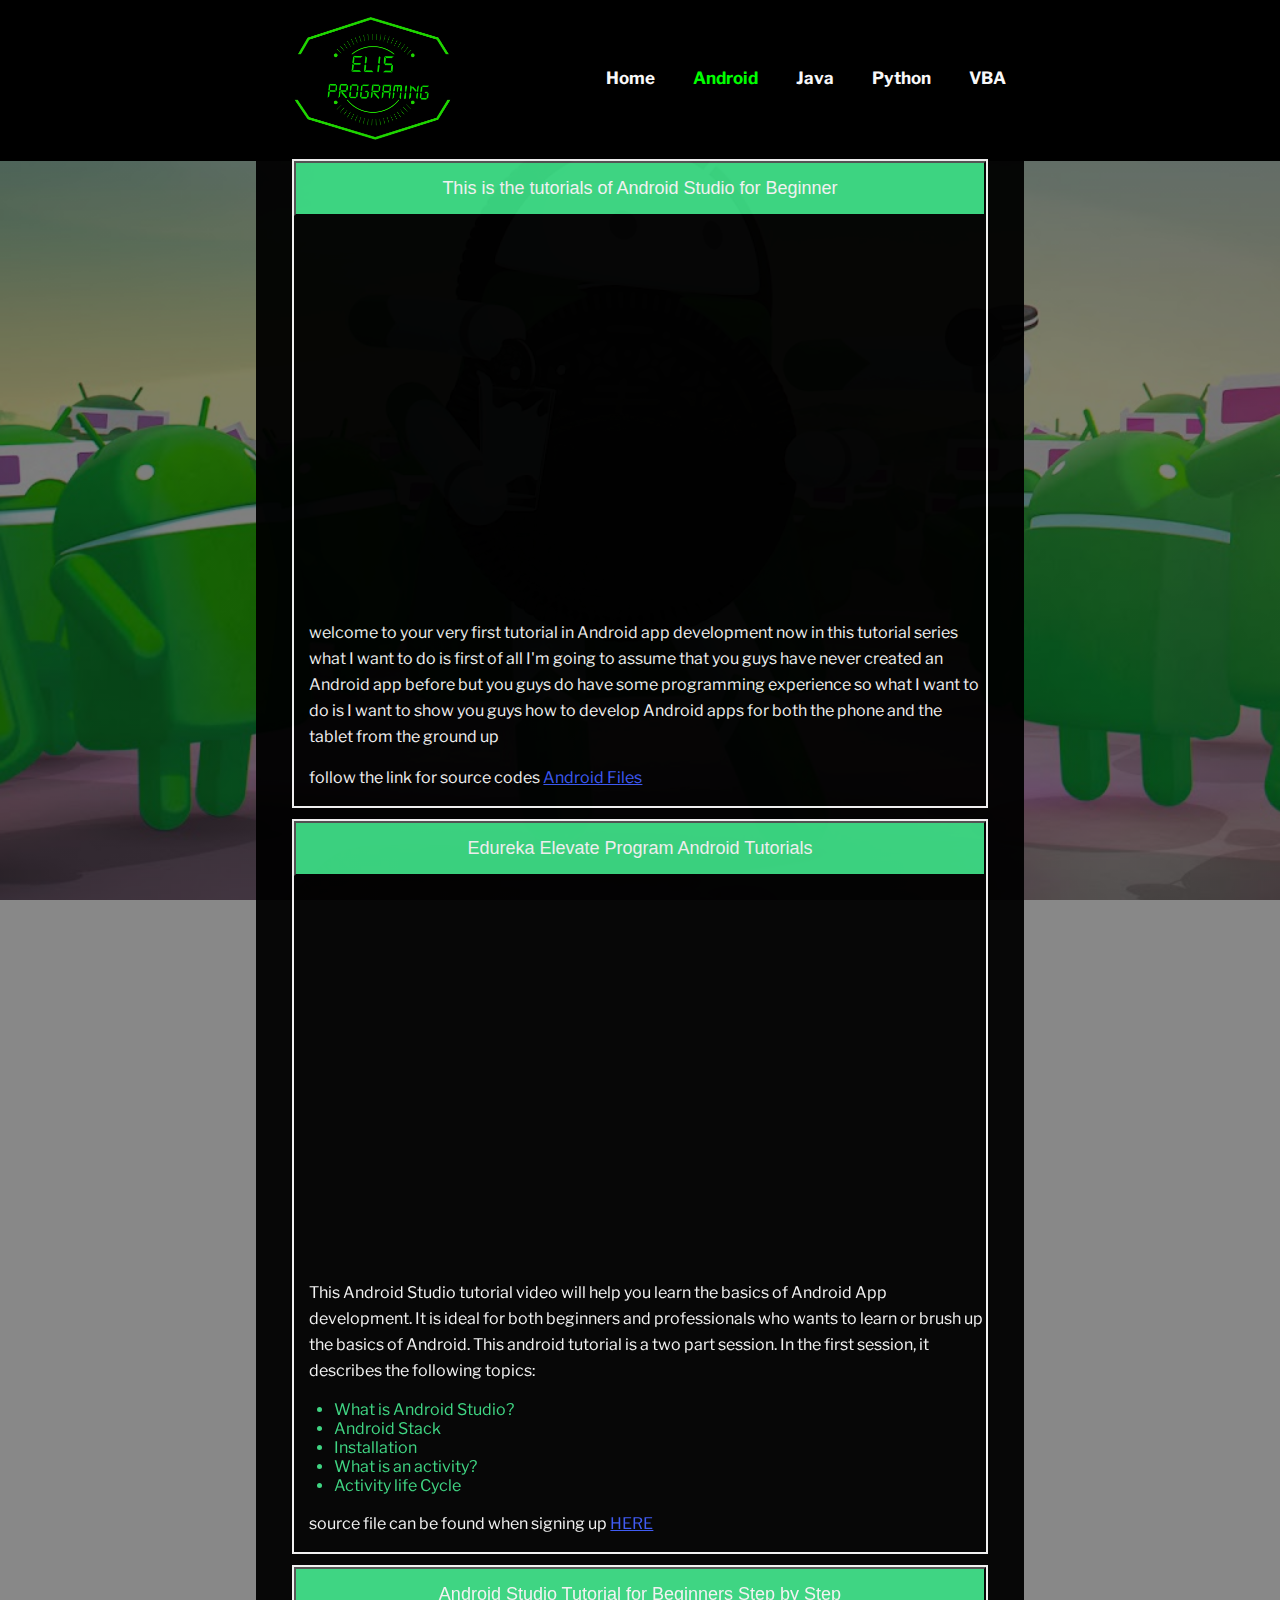
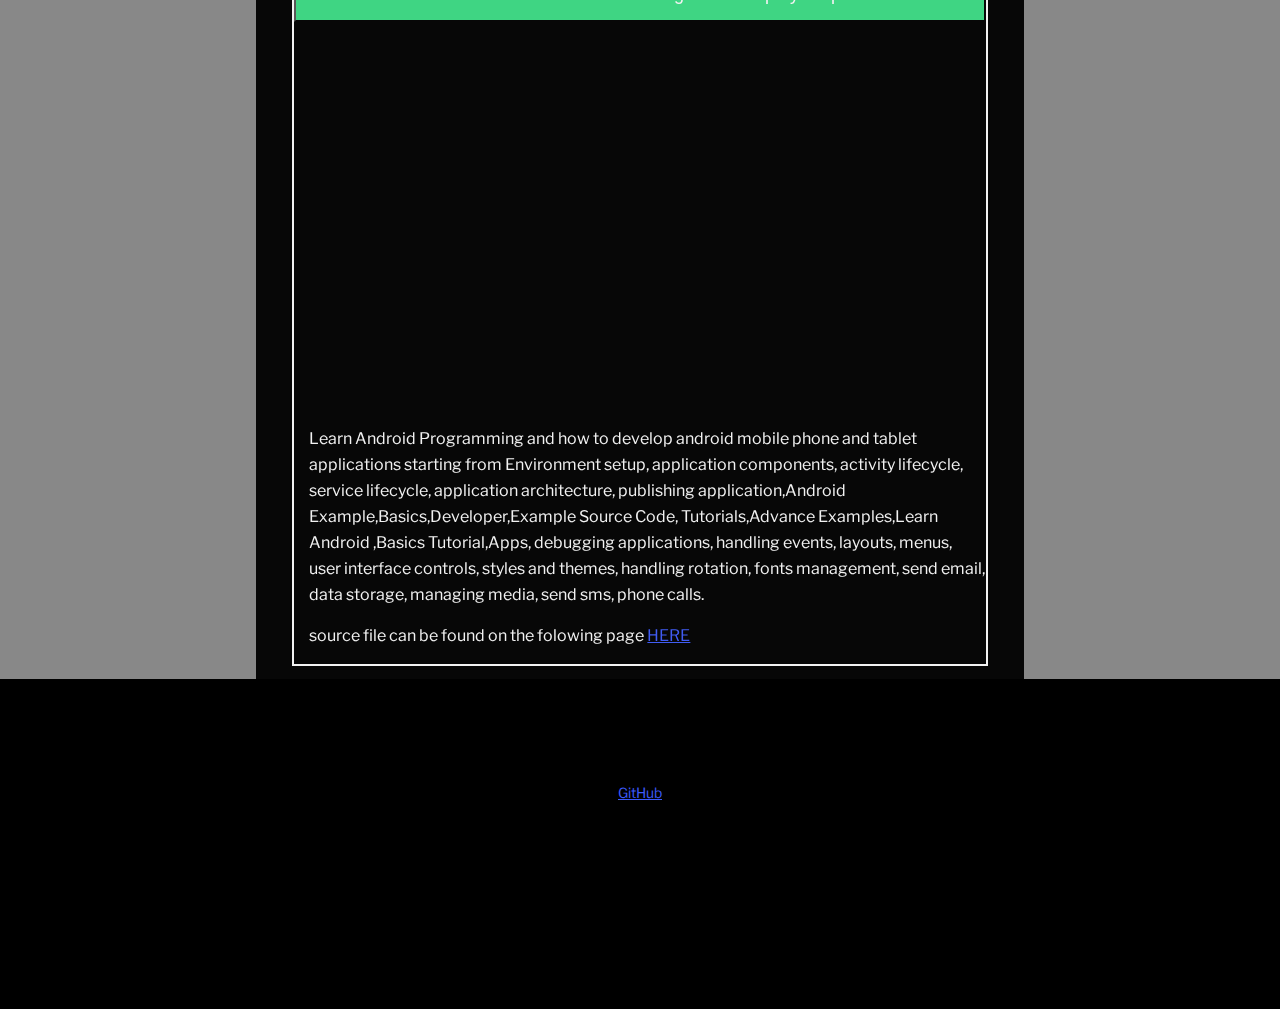
==== commit ddd210d9: "Fixed regression caused by copy pasting..." ====
--- a/android.html
+++ b/android.html
@@ -23,8 +23,8 @@
                     <td id="menubar-column">
                         <div class="menubar">
                             <ul>
-                                <li class="active"><a href="./index.html">Home</a></li>
-                                <li><a href="./android.html">Android</a></li>
+                                <li><a href="./index.html">Home</a></li>
+                                <li class="active"><a href="./android.html">Android</a></li>
                                 <li><a href="./java.html">Java</a></li>
                                 <li><a href="./python.html">Python</a></li>
                                 <li><a href="./vba.html">VBA</a></li>
--- a/css/base.css
+++ b/css/base.css
@@ -41,7 +41,19 @@
 
 .header-section {
     background: #000000;
-    display: inline-block;
+    display: block;
+}
+
+#header-table {
+    width: 100%;
+}
+
+#icon-column {
+    width: 30%;
+}
+
+#menubar-column {
+    width: 70%;
 }
 
 .menubar {
@@ -185,7 +197,7 @@
 */
 @media only screen and (min-width: 1200px) {
     .footer-section {
-        min-height: 160px;
+        min-height: 200px;
     }
 }
 
